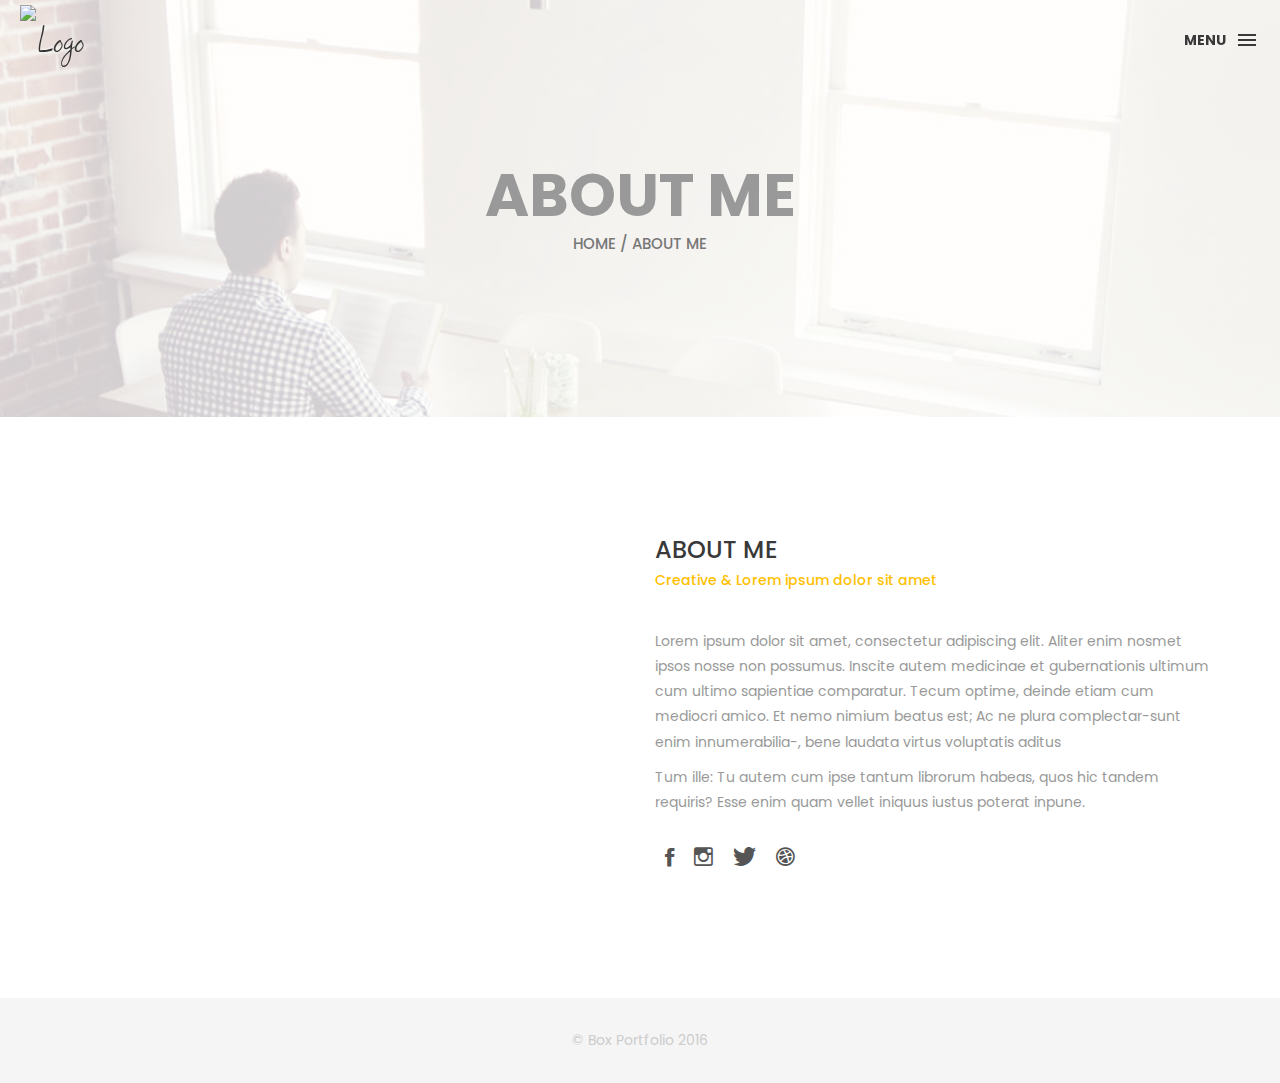
==== about.html @ 96a9561f "first commit" ====
<!DOCTYPE html>
<html lang="en">

<head>
    <meta charset="utf-8">
    <meta http-equiv="X-UA-Compatible" content="IE=edge">
    <meta name="viewport" content="width=device-width, initial-scale=1">
    <!-- The above 3 meta tags *must* come first in the head; any other head content must come *after* these tags -->
    <title>Box personal portfolio Template</title>
    <link rel="icon" href="img/fav.png" type="image/x-icon">

    <!-- Bootstrap -->
    <link href="css/bootstrap.min.css" rel="stylesheet">
    <link href="ionicons/css/ionicons.min.css" rel="stylesheet">

    <!-- main css -->
    <link href="css/style.css" rel="stylesheet">


    <!-- modernizr -->
    <script src="js/modernizr.js"></script>

    <!-- HTML5 shim and Respond.js for IE8 support of HTML5 elements and media queries -->
    <!-- WARNING: Respond.js doesn't work if you view the page via file:// -->
    <!--[if lt IE 9]>
      <script src="https://oss.maxcdn.com/html5shiv/3.7.2/html5shiv.min.js"></script>
      <script src="https://oss.maxcdn.com/respond/1.4.2/respond.min.js"></script>
    <![endif]-->
</head>

<body>

    <!-- Preloader -->
    <!-- <div id="preloader">
        <div class="pre-container">
            <div class="spinner">
                <div class="double-bounce1"></div>
                <div class="double-bounce2"></div>
            </div>
        </div>
    </div> -->
    <!-- end Preloader -->

    <div class="container-fluid">
        <!-- box-header -->
        <header class="box-header">
            <div class="box-logo">
                <a href="index.html"><img src="img/logo.png" width="80" alt="Logo"></a>
            </div>
            <!-- box-nav -->
            <a class="box-primary-nav-trigger" href="#0">
                <span class="box-menu-text">Menu</span><span class="box-menu-icon"></span>
            </a>
        </header>
        <!-- end box-header -->

        <!-- nav -->
        <nav>
            <ul class="box-primary-nav">
                <li class="box-label">About me</li>

                <li><a href="index.html">Intro</a></li>
                <li><a href="about.html">About me</a> <i class="ion-ios-circle-filled color"></i></li>
                <li><a href="services.html">services</a></li>
                <li><a href="portfolio.html">portfolio</a></li>
                <li><a href="contact.html">contact me</a></li>

                <li class="box-label">Follow me</li>

                <li class="box-social"><a href="#0"><i class="ion-social-facebook"></i></a></li>
                <li class="box-social"><a href="#0"><i class="ion-social-instagram-outline"></i></a></li>
                <li class="box-social"><a href="#0"><i class="ion-social-twitter"></i></a></li>
                <li class="box-social"><a href="#0"><i class="ion-social-dribbble"></i></a></li>
            </ul>
        </nav>
        <!-- end nav -->
    </div>

    <!-- Top bar -->
    <div class="top-bar">
        <h1>About Me</h1>
        <p><a href="#">Home</a> / About me</p>
    </div>
    <!-- end Top bar -->

    <!-- Main container -->
    <div class="container main-container clearfix">
        <div class="col-md-6">
            <img src="#" class="img-responsive" alt="" />
        </div>
        <div class="col-md-6">
            <h3 class="uppercase">About Me </h3>
            <h5>Creative & Lorem ipsum dolor sit amet</h5>
            <div class="h-30"></div>
            <p>Lorem ipsum dolor sit amet, consectetur adipiscing elit. Aliter enim nosmet ipsos nosse non possumus. Inscite autem medicinae et gubernationis ultimum cum ultimo sapientiae comparatur. Tecum optime, deinde etiam cum mediocri amico. Et nemo
                nimium beatus est; Ac ne plura complectar-sunt enim innumerabilia-, bene laudata virtus voluptatis aditus </p>

            <p>Tum ille: Tu autem cum ipse tantum librorum habeas, quos hic tandem requiris? Esse enim quam vellet iniquus iustus poterat inpune. </p>
            <div class="h-10"></div>
            <ul class="social-ul">
                <li class="box-social"><a href="#0"><i class="ion-social-facebook"></i></a></li>
                <li class="box-social"><a href="#0"><i class="ion-social-instagram-outline"></i></a></li>
                <li class="box-social"><a href="#0"><i class="ion-social-twitter"></i></a></li>
                <li class="box-social"><a href="#0"><i class="ion-social-dribbble"></i></a></li>
            </ul>


        </div>
    </div>
    <!-- end Main container -->


    <!-- footer -->
    <footer>
        <div class="container-fluid">
            <p class="copyright">© Box Portfolio 2016</p>
        </div>
    </footer>
    <!-- end footer -->

    <!-- back to top -->
    <a href="#0" class="cd-top"><i class="ion-android-arrow-up"></i></a>
    <!-- end back to top -->



    <!-- jQuery -->
    <script src="js/jquery-2.1.1.js"></script>
    <!--  plugins -->
    <script src="js/bootstrap.min.js"></script>
    <script src="js/menu.js"></script>
    <script src="js/animated-headline.js"></script>
    <script src="js/isotope.pkgd.min.js"></script>


    <!--  custom script -->
    <script src="js/custom.js"></script>

</body>

</html>
---- css/style.css ----
/*
* Box Theme
* Created by : Ahmed Eissa
* website : www.ahmedessa.net
* behance : https://www.behance.net/3essa
*/


/* Table of Content
==================================================
	- Google fonts & font family -
	- General -
    - typography -
    - Preloader -
	- Header -
    - box intro section -
    - Portfoilo section -
    - Footer -
    - About page -
    - Services page -
    - contact page -
    - Portfolio single page -
    - Responsive media queries -
*/


/* Google fonts & font family
==================================================*/

@import url(https://fonts.googleapis.com/css?family=Poppins:400,500,600,700);
@import url(https://fonts.googleapis.com/css2?family=Square+Peg&display=swap);

/* General
==================================================*/

html,
body {
    height: 100%;
    font-family: 'Poppins', sans-serif;
    line-height: 1.8;
    color: #999
}

.no-padding {
    padding-left: 0;
    padding-right: 0;
}

.no-padding [class^="col-"] {
    padding-left: 0;
    padding-right: 0;
}

.main-container {
    padding: 100px 0;
}

.center {
    text-align: center;
}

a {
    -webkit-transition: all .3s;
    transition: all .3s
}

.uppercase {
    text-transform: uppercase;
}

.h-30 {
    height: 30px
}

.h-10 {
    height: 10px
}

.color {
    color: #ffbf00;
    font-size: 11px;
}


/* typography
==================================================*/

h1 {
    color: #393939;
    font-size: 60px;
    text-transform: uppercase;
}

h3 {
    color: #393939;
}

h5 {
    color: #ffbf00;
}


/* preloader
==================================================*/

#preloader {
    position: fixed;
    top: 0;
    left: 0;
    right: 0;
    bottom: 0;
    background-color: #f5f5f5;
    /* change if the mask should be a color other than white */
    z-index: 1000;
    /* makes sure it stays on top */
}

.pre-container {
    position: absolute;
    left: 50%;
    top: 50%;
    bottom: auto;
    right: auto;
    -webkit-transform: translateX(-50%) translateY(-50%);
    transform: translateX(-50%) translateY(-50%);
    text-align: center;
}

.spinner {
    width: 40px;
    height: 40px;
    position: relative;
    margin: 100px auto;
}

.double-bounce1,
.double-bounce2 {
    width: 100%;
    height: 100%;
    border-radius: 50%;
    background-color: #ffbf00;
    opacity: 0.6;
    position: absolute;
    top: 0;
    left: 0;
    -webkit-animation: bounce 2.0s infinite ease-in-out;
    animation: bounce 2.0s infinite ease-in-out;
}

.double-bounce2 {
    -webkit-animation-delay: -1.0s;
    animation-delay: -1.0s;
}

@-webkit-keyframes bounce {
    0%,
    100% {
        -webkit-transform: scale(0.0)
    }
    50% {
        -webkit-transform: scale(1.0)
    }
}

@keyframes bounce {
    0%,
    100% {
        transform: scale(0.0);
        -webkit-transform: scale(0.0);
    }
    50% {
        transform: scale(1.0);
        -webkit-transform: scale(1.0);
    }
}


/* headr
==================================================*/

.box-header {
    position: absolute;
    top: 0;
    left: 0;
    background: rgba(255, 255, 255, 0.95);
    height: 50px;
    width: 100%;
    z-index: 3;
    box-shadow: 0 1px 2px rgba(0, 0, 0, 0.3);
    -webkit-font-smoothing: antialiased;
    -moz-osx-font-smoothing: grayscale;
}

.box-header {
    height: 80px;
    background: transparent;
    box-shadow: none;
}

.box-header {
    -webkit-transition: background-color 0.3s;
    transition: background-color 0.3s;
    -webkit-transform: translate3d(0, 0, 0);
    transform: translate3d(0, 0, 0);
    -webkit-backface-visibility: hidden;
    backface-visibility: hidden;
}

.box-header.is-fixed {
    position: fixed;
    top: -80px;
    background-color: rgba(255, 255, 255, 0.96);
    -webkit-transition: -webkit-transform 0.3s;
    transition: -webkit-transform 0.3s;
    transition: transform 0.3s;
    transition: transform 0.3s, -webkit-transform 0.3s;
}

.box-header.is-visible {
    -webkit-transform: translate3d(0, 100%, 0);
    transform: translate3d(0, 100%, 0);
}

.box-header.menu-is-open {
    background-color: rgba(255, 255, 255, 0.96);
}

.box-logo {
    padding-left: 20px;
}

.box-logo a {
    font-family: 'Square Peg', cursive;
    font-size: 4rem;
    color: #333;
    text-decoration: none;
}

.box-logo span {
    color: rgba(255, 191, 0, 0.8);
}

.box-primary-nav-trigger {
    position: absolute;
    right: 0;
    top: 0;
    height: 100%;
    width: 50px;
    background-color: #fff;
}

.box-primary-nav-trigger .box-menu-text {
    color: #393939;
    text-transform: uppercase;
    font-weight: 700;
    display: none;
}

.box-primary-nav-trigger .box-menu-icon {
    display: inline-block;
    position: absolute;
    left: 50%;
    top: 50%;
    bottom: auto;
    right: auto;
    -webkit-transform: translateX(-50%) translateY(-50%);
    transform: translateX(-50%) translateY(-50%);
    width: 18px;
    height: 2px;
    background-color: #393939;
    -webkit-transition: background-color 0.3s;
    transition: background-color 0.3s;
    list-style: none;
}

.box-primary-nav-trigger .box-menu-icon::before,
.box-primary-nav-trigger .box-menu-icon:after {
    content: '';
    width: 100%;
    height: 100%;
    position: absolute;
    background-color: #393939;
    right: 0;
    -webkit-transition: -webkit-transform .3s, top .3s, background-color 0s;
    -webkit-transition: top .3s, background-color 0s, -webkit-transform .3s;
    transition: top .3s, background-color 0s, -webkit-transform .3s;
    transition: transform .3s, top .3s, background-color 0s;
    transition: transform .3s, top .3s, background-color 0s, -webkit-transform .3s;
}

.box-primary-nav-trigger .box-menu-icon::before {
    top: -5px;
}

.box-primary-nav-trigger .box-menu-icon::after {
    top: 5px;
}

.box-primary-nav-trigger .box-menu-icon.is-clicked {
    background-color: rgba(255, 255, 255, 0);
}

.box-primary-nav-trigger .box-menu-icon.is-clicked::before,
.box-primary-nav-trigger .box-menu-icon.is-clicked::after {
    background-color: 393939;
}

.box-primary-nav-trigger .box-menu-icon.is-clicked::before {
    top: 0;
    -webkit-transform: rotate(135deg);
    transform: rotate(135deg);
}

.box-primary-nav-trigger .box-menu-icon.is-clicked::after {
    top: 0;
    -webkit-transform: rotate(225deg);
    transform: rotate(225deg);
}

.box-primary-nav-trigger {
    width: 100px;
    padding-left: 1em;
    background-color: transparent;
    height: 30px;
    line-height: 30px;
    right: 10px;
    top: 50%;
    bottom: auto;
    -webkit-transform: translateY(-50%);
    transform: translateY(-50%);
}

.box-primary-nav-trigger .box-menu-text {
    display: inline-block;
}

.box-primary-nav-trigger .box-menu-icon {
    left: auto;
    right: 1em;
    -webkit-transform: translateX(0) translateY(-50%);
    transform: translateX(0) translateY(-50%);
}

.box-primary-nav {
    position: fixed;
    left: 0;
    top: 0;
    height: 100%;
    width: 100%;
    background: rgba(0, 0, 0, 0.96);
    z-index: 2;
    text-align: center;
    padding: 50px 0;
    -webkit-backface-visibility: hidden;
    backface-visibility: hidden;
    overflow: auto;
    -webkit-overflow-scrolling: touch;
    -webkit-transform: translateY(-100%);
    transform: translateY(-100%);
    -webkit-transition-property: -webkit-transform;
    transition-property: -webkit-transform;
    transition-property: transform;
    transition-property: transform, -webkit-transform;
    -webkit-transition-duration: 0.4s;
    transition-duration: 0.4s;
    list-style: none;
}

.box-primary-nav li {
    font-size: 22px;
    font-size: 1.375rem;
    font-weight: 300;
    -webkit-font-smoothing: antialiased;
    -moz-osx-font-smoothing: grayscale;
    margin: .2em 0;
    text-transform: capitalize;
}

.box-primary-nav a {
    display: inline-block;
    padding: .4em 1em;
    border-radius: 0.25em;
    -webkit-transition: all 0.2s;
    transition: all 0.2s;
    color: #fff;
    text-decoration: none;
    font-weight: bold;
}

.box-primary-nav a:focus {
    outline: none;
}

.no-touch .box-primary-nav a:hover {
    text-decoration: none;
    color: #ddd;
}

.box-primary-nav .box-label {
    color: #ffbf00;
    text-transform: uppercase;
    font-weight: 700;
    font-size: 17px;
    margin: 2.4em 0 .8em;
}

.box-primary-nav .box-social {
    display: inline-block;
    margin: 10px .4em;
}

.box-primary-nav .box-social a {
    width: 30px;
    height: 30px;
    padding: 0;
    font-size: 30px
}

.box-primary-nav.is-visible {
    -webkit-transform: translateY(0);
    transform: translateY(0);
}

.box-primary-nav {
    padding: 150px 0 0;
}

.box-primary-nav li {
    font-size: 18px;
}


/* box-intro
==================================================*/

.box-intro {
    text-align: center;
    display: table;
    height: 100vh;
    width: 100%;
}

.box-intro .table-cell {
    display: table-cell;
    vertical-align: middle;
}

.box-intro em {
    font-style: normal;
    text-transform: uppercase
}

b i:last-child {
    color: #ffbf00 !important;
}

.box-intro h5 {
    letter-spacing: 4px;
    text-transform: uppercase;
    color: #999;
    line-height: 1.7
}


/* mouse effect */

.mouse {
    position: absolute;
    width: 22px;
    height: 42px;
    bottom: 40px;
    left: 50%;
    margin-left: -12px;
    border-radius: 15px;
    border: 2px solid #888;
    -webkit-animation: intro 1s;
    animation: intro 1s;
}

.scroll {
    display: block;
    width: 3px;
    height: 3px;
    margin: 6px auto;
    border-radius: 4px;
    background: #888;
    -webkit-animation: finger 2s infinite;
    animation: finger 2s infinite;
}

@-webkit-keyframes intro {
    0% {
        opacity: 0;
        -webkit-transform: translateY(40px);
        transform: translateY(40px);
    }
    100% {
        opacity: 1;
        -webkit-transform: translateY(0);
        transform: translateY(0);
    }
}

@keyframes intro {
    0% {
        opacity: 0;
        -webkit-transform: translateY(40px);
        transform: translateY(40px);
    }
    100% {
        opacity: 1;
        -webkit-transform: translateY(0);
        transform: translateY(0);
    }
}

@-webkit-keyframes finger {
    0% {
        opacity: 1;
    }
    100% {
        opacity: 0;
        -webkit-transform: translateY(20px);
        transform: translateY(20px);
    }
}

@keyframes finger {
    0% {
        opacity: 1;
    }
    100% {
        opacity: 0;
        -webkit-transform: translateY(20px);
        transform: translateY(20px);
    }
}


/* text rotate */

.box-headline {
    font-size: 130px;
    line-height: 1.0;
}

.box-words-wrapper {
    display: inline-block;
    position: relative;
}

.box-words-wrapper b {
    display: inline-block;
    position: absolute;
    white-space: nowrap;
    left: 0;
    top: 0;
}

.box-words-wrapper b.is-visible {
    position: relative;
}

.no-js .box-words-wrapper b {
    opacity: 0;
}

.no-js .box-words-wrapper b.is-visible {
    opacity: 1;
}

.box-headline.rotate-2 .box-words-wrapper {
    -webkit-perspective: 300px;
    perspective: 300px;
}

.box-headline.rotate-2 i,
.box-headline.rotate-2 em {
    display: inline-block;
    -webkit-backface-visibility: hidden;
    backface-visibility: hidden;
}

.box-headline.rotate-2 b {
    opacity: 0;
}

.box-headline.rotate-2 i {
    -webkit-transform-style: preserve-3d;
    transform-style: preserve-3d;
    -webkit-transform: translateZ(-20px) rotateX(90deg);
    transform: translateZ(-20px) rotateX(90deg);
    opacity: 0;
}

.is-visible .box-headline.rotate-2 i {
    opacity: 1;
}

.box-headline.rotate-2 i.in {
    -webkit-animation: box-rotate-2-in 0.4s forwards;
    animation: box-rotate-2-in 0.4s forwards;
}

.box-headline.rotate-2 i.out {
    -webkit-animation: box-rotate-2-out 0.4s forwards;
    animation: box-rotate-2-out 0.4s forwards;
}

.box-headline.rotate-2 em {
    -webkit-transform: translateZ(20px);
    transform: translateZ(20px);
}

.no-csstransitions .box-headline.rotate-2 i {
    -webkit-transform: rotateX(0deg);
    transform: rotateX(0deg);
    opacity: 0;
}

.no-csstransitions .box-headline.rotate-2 i em {
    -webkit-transform: scale(1);
    transform: scale(1);
}

.no-csstransitions .box-headline.rotate-2 .is-visible i {
    opacity: 1;
}

@-webkit-keyframes box-rotate-2-in {
    0% {
        opacity: 0;
        -webkit-transform: translateZ(-20px) rotateX(90deg);
    }
    60% {
        opacity: 1;
        -webkit-transform: translateZ(-20px) rotateX(-10deg);
    }
    100% {
        opacity: 1;
        -webkit-transform: translateZ(-20px) rotateX(0deg);
    }
}

@keyframes box-rotate-2-in {
    0% {
        opacity: 0;
        -webkit-transform: translateZ(-20px) rotateX(90deg);
        transform: translateZ(-20px) rotateX(90deg);
    }
    60% {
        opacity: 1;
        -webkit-transform: translateZ(-20px) rotateX(-10deg);
        transform: translateZ(-20px) rotateX(-10deg);
    }
    100% {
        opacity: 1;
        -webkit-transform: translateZ(-20px) rotateX(0deg);
        transform: translateZ(-20px) rotateX(0deg);
    }
}

@-webkit-keyframes box-rotate-2-out {
    0% {
        opacity: 1;
        -webkit-transform: translateZ(-20px) rotateX(0);
    }
    60% {
        opacity: 0;
        -webkit-transform: translateZ(-20px) rotateX(-100deg);
    }
    100% {
        opacity: 0;
        -webkit-transform: translateZ(-20px) rotateX(-90deg);
    }
}

@keyframes box-rotate-2-out {
    0% {
        opacity: 1;
        -webkit-transform: translateZ(-20px) rotateX(0);
        transform: translateZ(-20px) rotateX(0);
    }
    60% {
        opacity: 0;
        -webkit-transform: translateZ(-20px) rotateX(-100deg);
        transform: translateZ(-20px) rotateX(-100deg);
    }
    100% {
        opacity: 0;
        -webkit-transform: translateZ(-20px) rotateX(-90deg);
        transform: translateZ(-20px) rotateX(-90deg);
    }
}


/* portfolio section
==================================================*/

.portfolio .categories-grid span {
    font-size: 30px;
    margin-bottom: 30px;
    display: inline-block;
}

.portfolio .categories-grid .categories ul li {
    list-style: none;
    margin: 20px 0;
}

.portfolio .categories-grid .categories ul li a {
    display: inline-block;
    color: #60606e;
    padding: 0 10px;
    margin: 0 10px;
    -webkit-transition: all .2s ease-in-out .2s;
    transition: all .2s ease-in-out .2s;
}

.portfolio .categories-grid .categories ul li a:hover,
.portfolio .categories-grid .categories ul li a:focus {
    text-decoration: none;
}

.portfolio .categories-grid .categories ul li a.active {
    margin-left: 0;
    background-color: #ffbf00;
    padding: 0px 20px;
    color: white;
    border-radius: 25px;
    text-decoration: none;
}

.portfolio_filter {
    padding-left: 0;
}

.portfolio_item {
    position: relative;
    overflow: hidden;
    display: block;
}

.portfolio_item .portfolio_item_hover {
    position: absolute;
    top: 0px;
    left: 0px;
    height: 100%;
    width: 100%;
    background-color: rgba(0, 0, 0, .8);
    -webkit-transform: translate(-100%);
    transform: translate(-100%);
    opacity: 0;
    -webkit-transition: all .2s ease-in-out;
    transition: all .2s ease-in-out;
}

.portfolio_item .portfolio_item_hover .item_info {
    text-align: center;
    position: absolute;
    top: 50%;
    left: 50%;
    -webkit-transform: translate(-50%, -50%);
    transform: translate(-50%, -50%);
    padding: 10px;
    width: 100%;
    font-weight: bold;
}

.portfolio_item .portfolio_item_hover .item_info span {
    display: block;
    color: #fff;
    font-size: 18px;
    -webkit-transform: translateX(-100px);
    transform: translateX(-100px);
    -webkit-transition: all .2s ease-in-out .2s;
    transition: all .2s ease-in-out .2s;
    opacity: 0;
}

.portfolio_item .portfolio_item_hover .item_info em {
    font-style: normal;
    display: inline-block;
    background-color: #ffbf00;
    padding: 5px 20px;
    border-radius: 25px;
    color: #333;
    margin-top: 10px;
    -webkit-transform: translateX(-100px);
    transform: translateX(-100px);
    -webkit-transition: all .3s ease-in-out .3s;
    transition: all .3s ease-in-out .3s;
    opacity: 0;
    font-size: 10px;
    letter-spacing: 2px;
}

.portfolio_item:hover .portfolio_item_hover {
    opacity: 1;
    -webkit-transform: translateX(0);
    transform: translateX(0);
}

.portfolio_item:hover .item_info em,
.portfolio_item:hover .item_info span {
    opacity: 1;
    -webkit-transform: translateX(0);
    transform: translateX(0);
}

.portfolio .categories-grid .categories ul li {
    float: left;
}

.portfolio .categories-grid .categories ul li a {
    padding: 0 10px;
    -webkit-transition: all .2s ease-in-out .2s;
    transition: all .2s ease-in-out .2s;
}

.portfolio_filter {
    padding-left: 0;
    display: inline-block;
    margin: 0 auto;
    text-align: center;
    margin-bottom: 50px;
}

.portfolio-inner {
    padding-bottom: 0 !important;
    padding-top: 55px;
}


/* footer
==================================================*/

footer {
    padding: 30px 0;
    text-align: center;
    background: #f5f5f5
}

.copyright {
    color: #ccc;
    margin-bottom: 0;
}

footer img {
    margin: 0 auto;
}


/* backto top
==================================================*/

.cd-top {
    display: inline-block;
    height: 40px;
    width: 40px;
    position: fixed;
    bottom: 20px;
    line-height: 40px;
    font-size: 20px;
    right: 10px;
    text-align: center;
    color: #fff;
    background: rgba(255, 191, 0, 0.8);
    visibility: hidden;
    opacity: 0;
    -webkit-transition: opacity .3s 0s, visibility 0s .3s;
    transition: opacity .3s 0s, visibility 0s .3s;
}

.cd-top.cd-is-visible,
.cd-top.cd-fade-out,
.no-touch .cd-top:hover {
    -webkit-transition: opacity .3s 0s, visibility 0s 0s;
    transition: opacity .3s 0s, visibility 0s 0s;
}

.cd-top.cd-is-visible {
    /* the button becomes visible */
    visibility: visible;
    opacity: 1;
}

.cd-top.cd-fade-out {
    opacity: .5;
}

.no-touch .cd-top:hover,
.no-touch .cd-top:focus {
    background-color: #ffbf00;
    opacity: 1;
    color: #fff;
}


/* About page
==================================================*/

.top-bar {
    color: #333;
    padding: 150px 0 150px;
    background: -webkit-linear-gradient( rgba(255, 255, 255, .8), rgba(255, 255, 255, .8)), url(../img/01.jpg);
    background: linear-gradient( rgba(255, 255, 255, .8), rgba(255, 255, 255, .8)), url(../img/01.jpg);
    background-size: cover;
    background-attachment: fixed;
    background-position: center center;
    text-align: center;
}

.top-bar h1 {
    font-size: 60px;
    text-transform: uppercase;
    font-weight: 700;
    color: #999;
    line-height: 50px;
}

.top-bar p {
    font-size: 15px;
    text-transform: uppercase;
    font-weight: 500;
    color: #777;
}

.top-bar p a {
    color: #777;
}

.top-bar p a:hover,
.top-bar p a:focus {
    color: #555;
    text-decoration: none;
}

.social-ul {
    list-style: none;
    display: inline-block;
    padding-left: 0;
}

.social-ul li {
    margin: 0 10px;
    float: left;
}

.social-ul li a {
    font-size: 25px;
    color: #555;
    -webkit-transition: all .3s;
    transition: all .3s;
}

.social-ul li a:hover {
    color: #888;
}


/* Services page
==================================================*/

.size-50 {
    font-size: 50px;
}

.service-box {
    margin-bottom: 30px;
}

.service-box h3 {
    margin-top: 0;
}


/* contact page
==================================================*/

.details-text i {
    margin-right: 10px;
}

.textarea-contact {
    height: 200px;
    width: 100%;
    border: solid 1px rgba(0, 0, 0, .1);
    position: relative;
}

.textarea-contact textarea {
    height: 100%;
    width: 100%;
    border: 0;
    padding: 20px;
    background-color: transparent;
    float: left;
    z-index: 2;
    font-size: 14px;
    color: #9a9a9a;
    resize: none;
}

.textarea-contact>span {
    position: absolute;
    top: 20px;
    left: 20px;
    -webkit-transform: translateY(-50%);
    transform: translateY(-50%);
    font-size: 12px;
    text-transform: uppercase;
    color: #cdcdcd;
    -webkit-transition: all .2s ease-in-out;
    transition: all .2s ease-in-out;
    z-index: 1;
}

.input-contact {
    height: 40px;
    width: 100%;
    border: solid 1px rgba(0, 0, 0, .1);
    position: relative;
    margin-bottom: 30px;
}

.input-contact input[type="text"] {
    height: 100%;
    width: 100%;
    border: 0;
    padding: 0 20px;
    float: left;
    position: relative;
    background-color: transparent;
    z-index: 2;
    font-size: 14px;
    color: #9a9a9a;
}

.input-contact>span {
    position: absolute;
    top: 50%;
    left: 20px;
    -webkit-transform: translateY(-50%);
    transform: translateY(-50%);
    font-size: 12px;
    text-transform: uppercase;
    color: #cdcdcd;
    -webkit-transition: all .2s ease-in-out;
    transition: all .2s ease-in-out;
    z-index: 1;
}

.input-contact>span.active,
.textarea-contact>span.active {
    color: #ffbf00;
    font-size: 10px;
    top: 0px;
    left: 5px;
    background-color: #fff;
    padding: 5px
}

input:focus,
textarea:focus {
    outline: none;
}

.contact-info {
    margin-top: 20px;
}

.contact-info i {
    height: 30px;
    width: 30px;
    display: inline-block;
    background: #ffbf00;
    text-align: center;
    line-height: 33px;
    margin-right: 10px;
    color: #fff;
    font-size: 21px;
}

.contact-info p {
    display: inline-block;
    margin-right: 20px;
}

.btn-box {
    background: #ffbf00;
    padding: 10px 50px;
    border-radius: 0;
    color: #fff;
    margin-top: 20px;
    text-transform: uppercase;
    letter-spacing: 2px;
    font-weight: 500;
}

.btn-box:hover,
.btn-box:focus {
    background: #F5B700;
    color: #fff;
}


/* single project page
==================================================*/

.cat-ul {
    padding-left: 0;
    list-style: none
}

.cat-ul li i {
    margin-right: 10px;
    color: #ffbf00;
}


/* Responsive media queries
==================================================*/

@media (max-width: 991px) {
    .portfolio .categories-grid span {
        margin-bottom: 0;
        text-align: center;
        width: 100%;
    }
    .portfolio .categories-grid .categories ul li {
        text-align: center;
    }
    .portfolio .categories-grid .categories ul li a {
        margin-left: 0;
    }
    .col-md-6 h3 {
        margin-top: 30px;
    }
}

@media only screen and (max-width: 670px) {
    .box-headline {
        font-size: 100px;
    }
    .box-intro h5 {
        font-size: 12px;
    }
    .box-primary-nav a {
        padding: 5px 1em;
        font-size: 14px;
    }
    .box-primary-nav {
        padding: 80px 0 0;
    }
    .box-primary-nav .box-social a {
        font-size: 23px;
    }
    .top-bar h1 {
        font-size: 40px;
        line-height: 30px;
    }
    .portfolio .categories-grid .categories ul li {
        float: none;
    }
}

@media only screen and (max-width: 520px) {
    .box-headline {
        font-size: 80px;
    }
    .box-intro h5 {
        font-size: 12px;
    }
    .main-container {
        padding: 50px 0;
    }
}

@media only screen and (max-width: 420px) {
    .box-headline {
        font-size: 50px;
    }
    .box-intro h5 {
        font-size: 12px;
    }
    .top-bar h1 {
        font-size: 30px;
        line-height: 30px;
    }
}
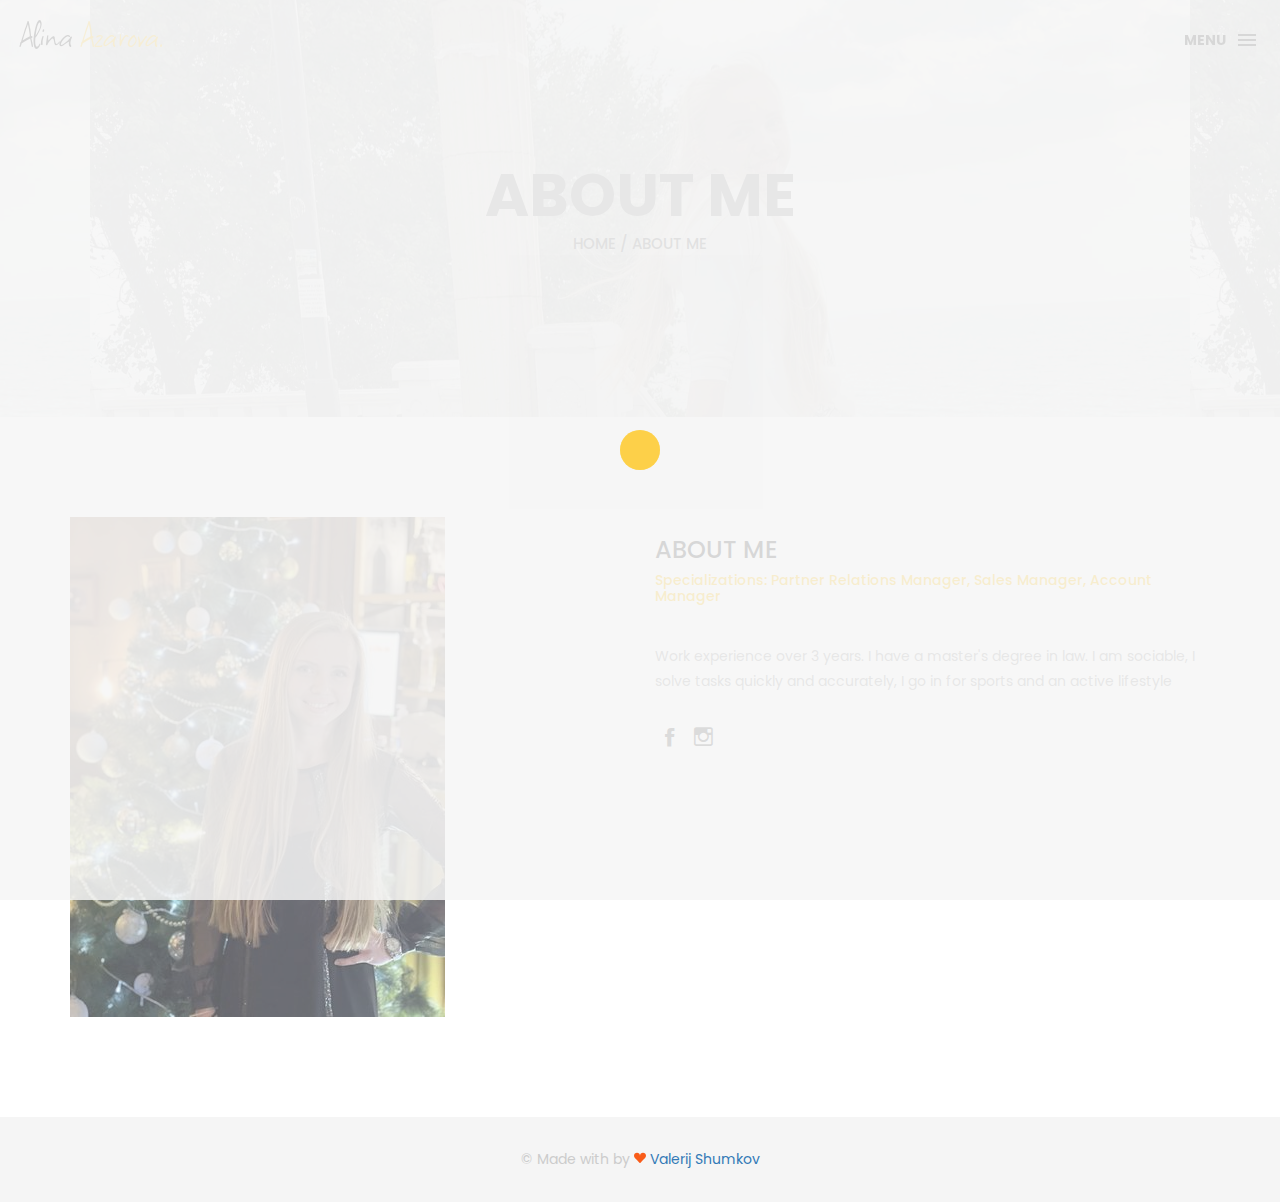
==== commit ad1d31f2: "modify nav mobile menu" ====
--- a/about.html
+++ b/about.html
@@ -6,8 +6,8 @@
     <meta http-equiv="X-UA-Compatible" content="IE=edge">
     <meta name="viewport" content="width=device-width, initial-scale=1">
     <!-- The above 3 meta tags *must* come first in the head; any other head content must come *after* these tags -->
-    <title>Box personal portfolio Template</title>
-    <link rel="icon" href="img/fav.png" type="image/x-icon">
+    <title>Alina Azarova portfolio web-site</title>
+    <link rel="icon" href="img/favicon.ico" type="image/x-icon">
 
     <!-- Bootstrap -->
     <link href="css/bootstrap.min.css" rel="stylesheet">
@@ -31,21 +31,23 @@
 <body>
 
     <!-- Preloader -->
-    <!-- <div id="preloader">
+    <div id="preloader">
         <div class="pre-container">
             <div class="spinner">
                 <div class="double-bounce1"></div>
                 <div class="double-bounce2"></div>
             </div>
         </div>
-    </div> -->
+    </div>
     <!-- end Preloader -->
 
     <div class="container-fluid">
         <!-- box-header -->
         <header class="box-header">
             <div class="box-logo">
-                <a href="index.html"><img src="img/logo.png" width="80" alt="Logo"></a>
+                <a href="index.html">
+                    Alina <span>Azarova.</span>
+                </a>
             </div>
             <!-- box-nav -->
             <a class="box-primary-nav-trigger" href="#0">
@@ -58,19 +60,23 @@
         <nav>
             <ul class="box-primary-nav">
                 <li class="box-label">About me</li>
-
                 <li><a href="index.html">Intro</a></li>
                 <li><a href="about.html">About me</a> <i class="ion-ios-circle-filled color"></i></li>
-                <li><a href="services.html">services</a></li>
                 <li><a href="portfolio.html">portfolio</a></li>
                 <li><a href="contact.html">contact me</a></li>
-
                 <li class="box-label">Follow me</li>
-
+                <li>
+                    <a href="tel:+79786602987" class="cotact-links">
+                        <p><i class="ion-android-call"></i> +7 (988) 581-54-88</p>
+                    </a>
+                </li>
+                <li>
+                    <a href="#" class="cotact-links">
+                        <p><i class="ion-ios-email"></i> A.Alina.Azarova@gmail.com </p>
+                    </a>
+                </li>
                 <li class="box-social"><a href="#0"><i class="ion-social-facebook"></i></a></li>
                 <li class="box-social"><a href="#0"><i class="ion-social-instagram-outline"></i></a></li>
-                <li class="box-social"><a href="#0"><i class="ion-social-twitter"></i></a></li>
-                <li class="box-social"><a href="#0"><i class="ion-social-dribbble"></i></a></li>
             </ul>
         </nav>
         <!-- end nav -->
@@ -86,34 +92,29 @@
     <!-- Main container -->
     <div class="container main-container clearfix">
         <div class="col-md-6">
-            <img src="#" class="img-responsive" alt="" />
+            <img src="./img/profile/avatar.jpeg" class="img-responsive about-page-photo" alt="My photo" />
         </div>
         <div class="col-md-6">
             <h3 class="uppercase">About Me </h3>
-            <h5>Creative & Lorem ipsum dolor sit amet</h5>
+            <h5>Specializations: Partner Relations Manager, Sales Manager, Account Manager</h5>
             <div class="h-30"></div>
-            <p>Lorem ipsum dolor sit amet, consectetur adipiscing elit. Aliter enim nosmet ipsos nosse non possumus. Inscite autem medicinae et gubernationis ultimum cum ultimo sapientiae comparatur. Tecum optime, deinde etiam cum mediocri amico. Et nemo
-                nimium beatus est; Ac ne plura complectar-sunt enim innumerabilia-, bene laudata virtus voluptatis aditus </p>
-
-            <p>Tum ille: Tu autem cum ipse tantum librorum habeas, quos hic tandem requiris? Esse enim quam vellet iniquus iustus poterat inpune. </p>
+            <p>Work experience over 3 years. I have a master's degree in law. I am sociable, I solve tasks quickly and accurately, I go in for sports and an active lifestyle</p>
             <div class="h-10"></div>
             <ul class="social-ul">
                 <li class="box-social"><a href="#0"><i class="ion-social-facebook"></i></a></li>
                 <li class="box-social"><a href="#0"><i class="ion-social-instagram-outline"></i></a></li>
-                <li class="box-social"><a href="#0"><i class="ion-social-twitter"></i></a></li>
-                <li class="box-social"><a href="#0"><i class="ion-social-dribbble"></i></a></li>
             </ul>
-
-
         </div>
     </div>
     <!-- end Main container -->
 
-
     <!-- footer -->
     <footer>
         <div class="container-fluid">
-            <p class="copyright">© Box Portfolio 2016</p>
+            <p class="copyright">© Made with by <svg class="bi bi-suit-heart-fill" xmlns="http://www.w3.org/2000/svg" width="12" height="12" fill="#F95C19" viewBox="0 0 16 16">
+                <path d="M4 1c2.21 0 4 1.755 4 3.92C8 2.755 9.79 1 12 1s4 1.755 4 3.92c0 3.263-3.234 4.414-7.608 9.608a.513.513 0 0 1-.784 0C3.234 9.334 0 8.183 0 4.92 0 2.755 1.79 1 4 1z">
+                </path>
+              </svg> <a href="http://portfolio-site.rf.gd" target="_blank">Valerij Shumkov</a></p>
         </div>
     </footer>
     <!-- end footer -->
--- a/css/style.css
+++ b/css/style.css
@@ -900,14 +900,18 @@
 /* About page
 ==================================================*/
 
+.about-page-photo {
+    opacity: 0.6;
+}
+
 .top-bar {
     color: #333;
     padding: 150px 0 150px;
     background: -webkit-linear-gradient( rgba(255, 255, 255, .8), rgba(255, 255, 255, .8)), url(../img/01.jpg);
-    background: linear-gradient( rgba(255, 255, 255, .8), rgba(255, 255, 255, .8)), url(../img/01.jpg);
-    background-size: cover;
+    background: linear-gradient( rgba(255, 255, 255, .8), rgba(255, 255, 255, .8)), url(../img/profile/top.jpg);
+    background-size: 110rem;
     background-attachment: fixed;
-    background-position: center center;
+    background-position: 50% 30%;
     text-align: center;
 }
 
@@ -977,6 +981,10 @@
 
 /* contact page
 ==================================================*/
+
+.cotact-links {
+    text-decoration: none !important;
+}
 
 .details-text i {
     margin-right: 10px;
